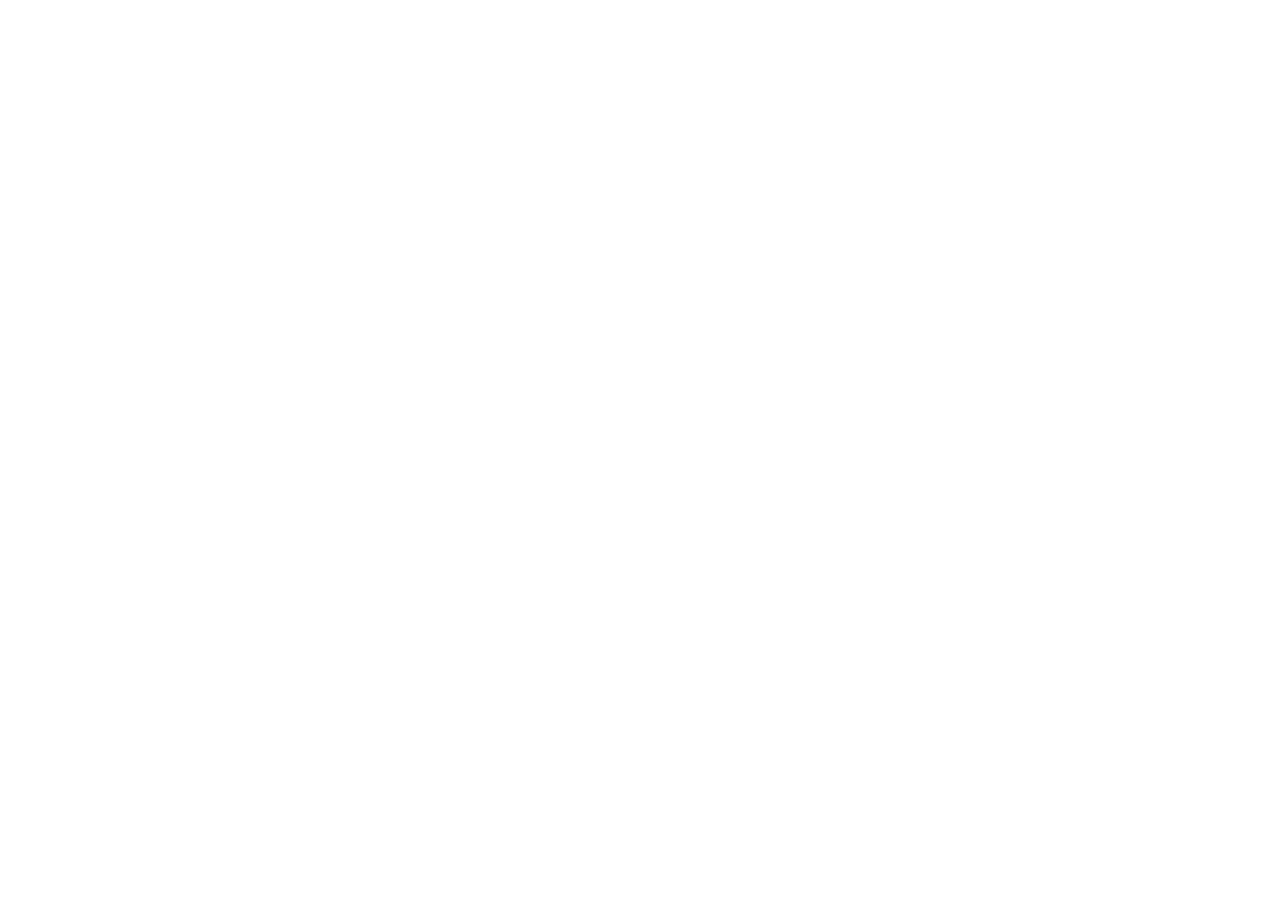
==== git repo/index.html @ 19f27292 "first v1 of index.html" ====
<!DOCTYPE html>
<html lang="en">
<head>
    <meta charset="UTF-8">
    <meta name="viewport" content="width=device-width, initial-scale=1.0">
    <title>Document</title>
</head>
<body>
    
</body>
</html>
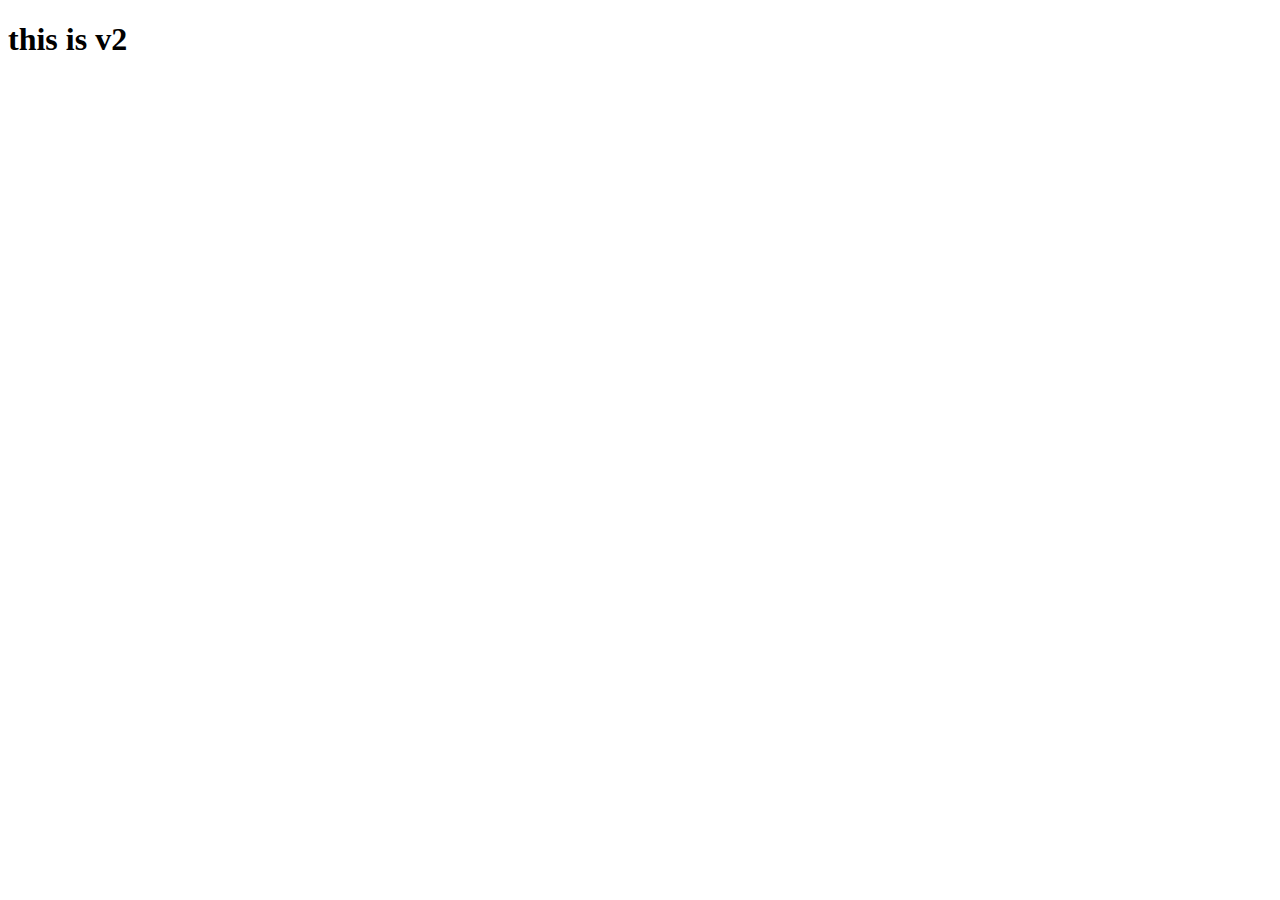
==== commit 0f289989: "this is v2" ====
--- a/git repo/index.html
+++ b/git repo/index.html
@@ -6,6 +6,6 @@
     <title>Document</title>
 </head>
 <body>
-    
+    <h1>this is v2</h1>
 </body>
 </html>